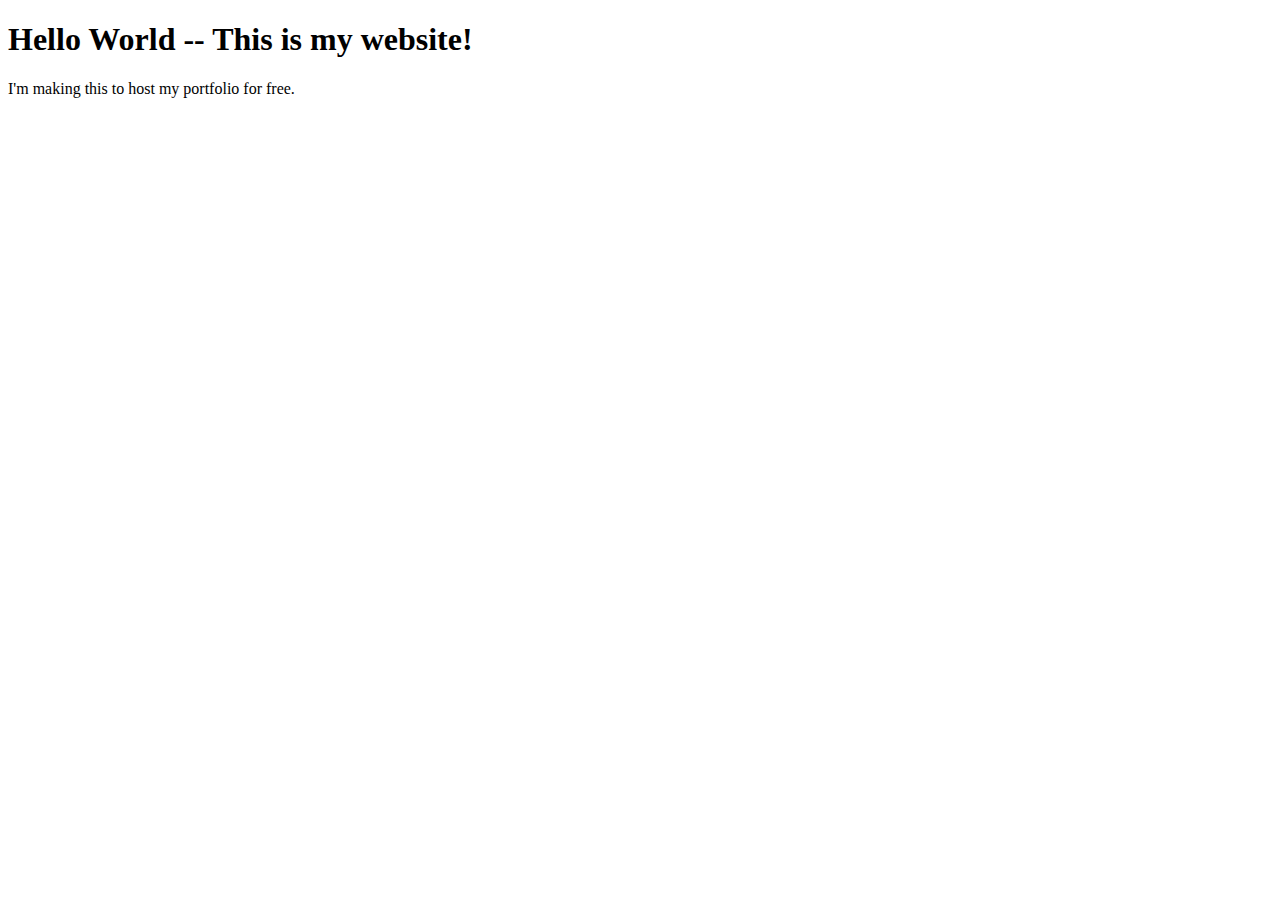
==== index.html @ e049d8c6 "Create index.html" ====
<!DOCTYPE html>
<html>
  <head>
    <meta charset="utf-8">
    <title>(Seraiah West)</title>
  </head>
  <body>
    <h1>Hello World -- This is my website!</h1>
    <p>I'm making this to host my portfolio for free.</p>
  </body>
</html>
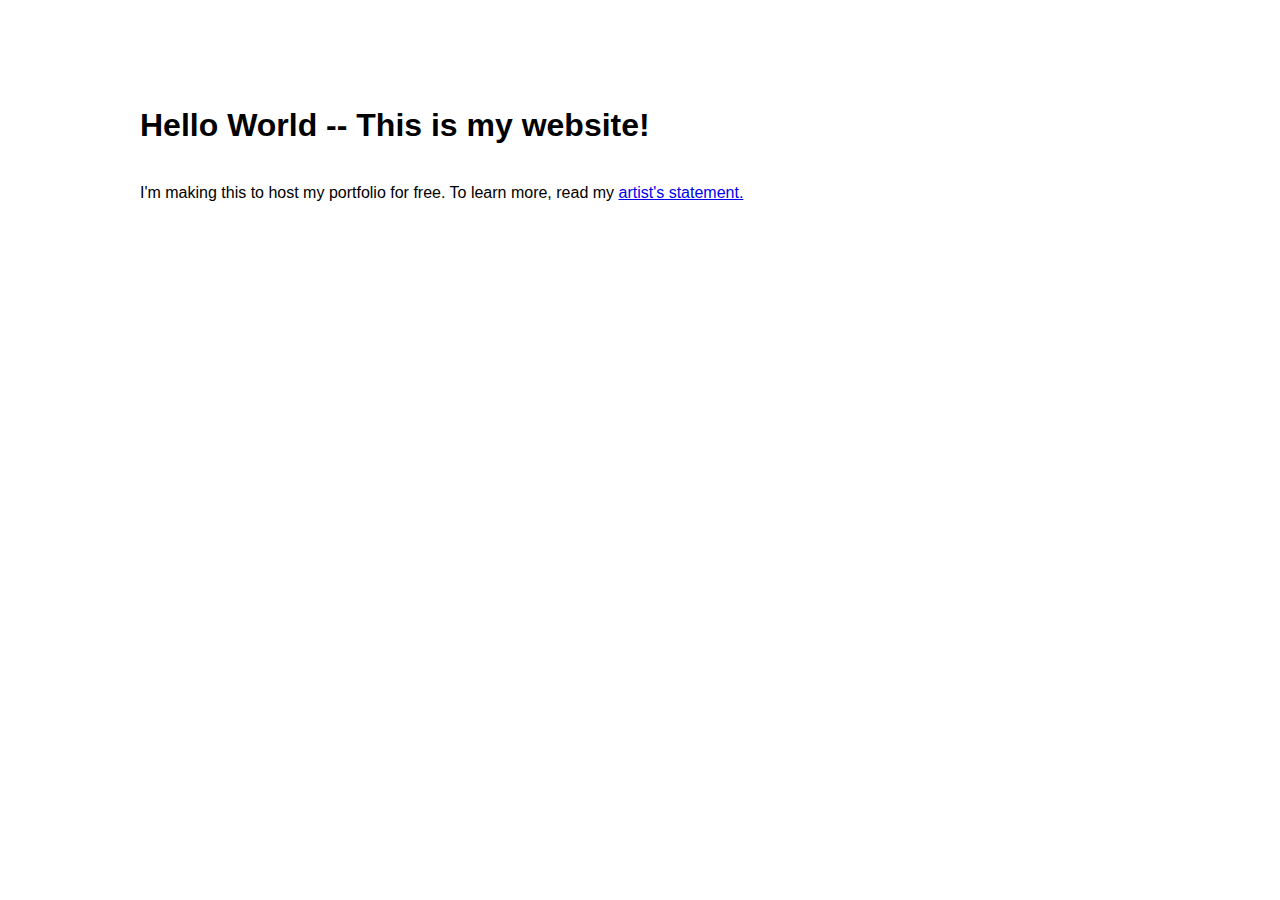
==== commit 225706cc: "Update index.html" ====
--- a/index.html
+++ b/index.html
@@ -4,9 +4,10 @@
   <head>
     <meta charset="utf-8">
     <title>(Seraiah West)</title>
+    <link rel="stylesheet" type="text/css" href="main.css">
   </head>
   <body>
     <h1>Hello World -- This is my website!</h1>
-    <p>I'm making this to host my portfolio for free.</p>
+    <p>I'm making this to host my portfolio for free. To learn more, read my <a href="statement.html">artist's statement.</a></p>
   </body>
 </html>
--- a/main.css
+++ b/main.css
@@ -0,0 +1,11 @@
+body {
+  margin: 30px auto;
+  max-width: 1000px;
+  font-family: "Helvetica", "Arial", sans-serif;
+  line-height: 1.5;
+  padding: 30px 20px;
+}
+
+h1 {
+  padding: 20px 0px 10px 0px;
+}
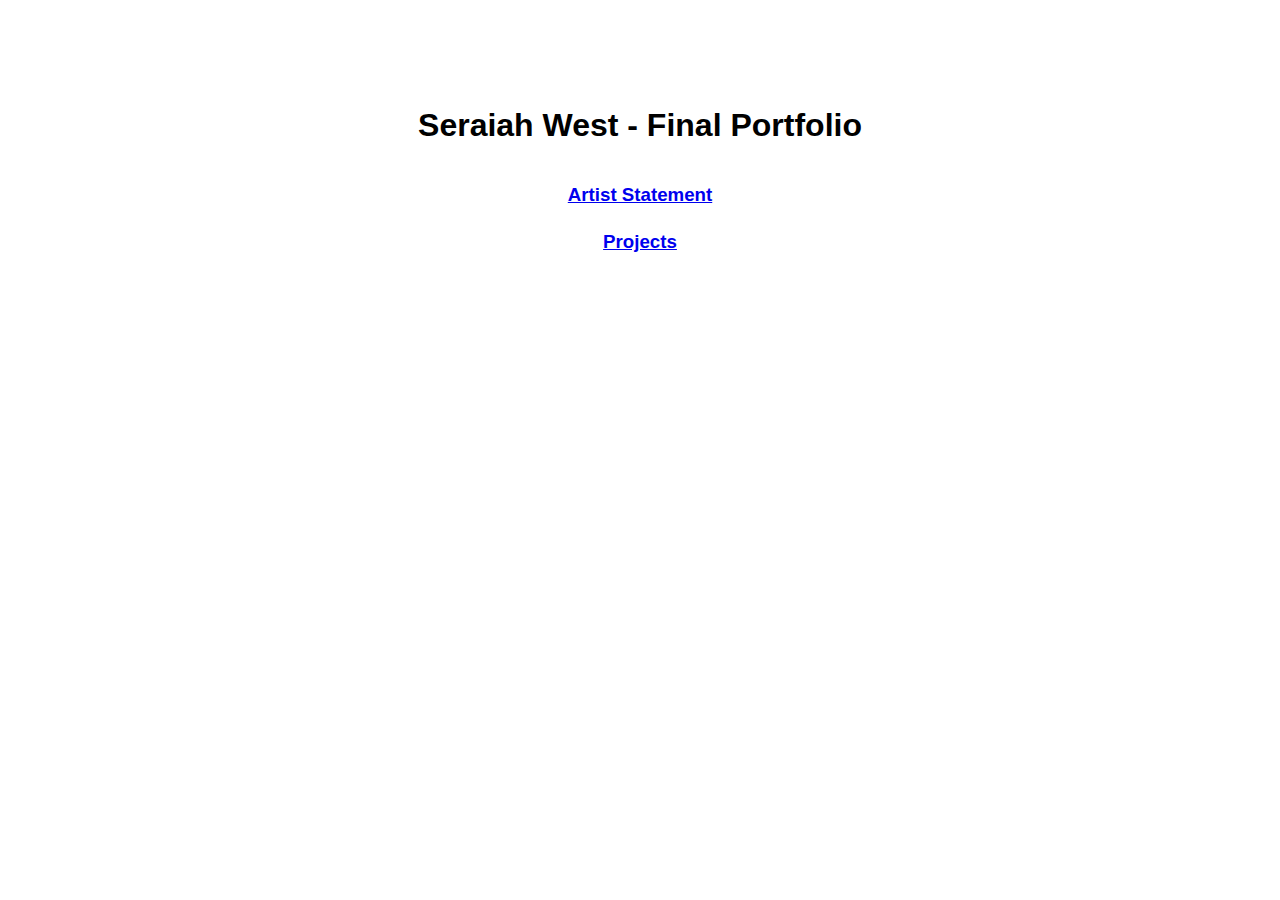
==== commit 78ece4f5: "Update index.html" ====
--- a/index.html
+++ b/index.html
@@ -5,9 +5,30 @@
     <meta charset="utf-8">
     <title>(Seraiah West)</title>
     <link rel="stylesheet" type="text/css" href="main.css">
+    <style>
+  body {
+    background-image: url(images/background2.jpg);
+    background-size: cover;
+    background-repeat: no-repeat;
+  }
+  img {
+    margin-left: 40px;
+  }
+  </style>
   </head>
   <body>
-    <h1>Hello World -- This is my website!</h1>
-    <p>I'm making this to host my portfolio for free. To learn more, read my <a href="statement.html">artist's statement.</a></p>
+
+
+
+
+
+
+
+
+
+
+    <h1>Seraiah West - Final Portfolio</h1>
+    <h3><a href="statement.html">Artist Statement</a></h3>
+    <h3><a href="projects.html">Projects</a></h3>
   </body>
 </html>
--- a/main.css
+++ b/main.css
@@ -1,4 +1,5 @@
 body {
+  text-align: center;
   margin: 30px auto;
   max-width: 1000px;
   font-family: "Helvetica", "Arial", sans-serif;
